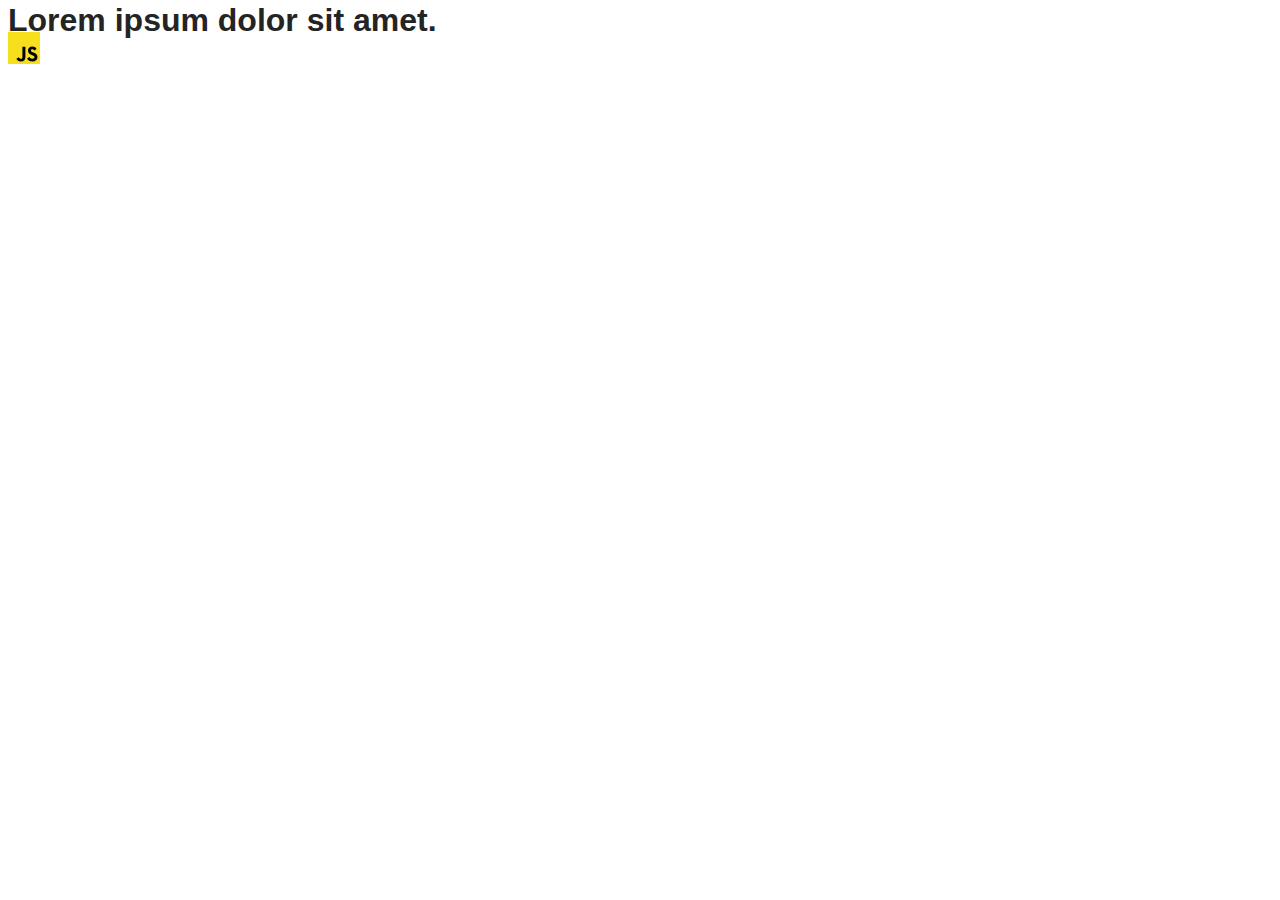
==== src/index.html @ 73204a4c "Initial commit" ====
<!DOCTYPE html>
<html lang="en">
  <head>
    <meta charset="UTF-8" />
    <link rel="icon" type="image/svg+xml" href="/favicon.svg" />
    <meta name="viewport" content="width=device-width, initial-scale=1.0" />
    <title>Vanilla App Template</title>
    <link rel="stylesheet" href="./css/styles.css" />
  </head>
  <body>
    <load ="partials/header.html" />

    <section>
      <h1>Lorem ipsum dolor sit amet.</h1>
      <!-- Path to images as from index.html file -->
      <img src="./img/javascript.svg" alt="" />
    </section>

    <!-- Loads the specified .html file -->
    <load ="partials/vite-promo.html" />

    <script type="module" src="./main.js"></script>
  </body>
</html>
---- src/css/styles.css ----
/**
  |============================
  | include css partials with
  | default @import url()
  |============================
*/
@import url('./reset.css');
@import url('./vite-promo.css');
@import url('./header.css');

:root {
  font-family: Inter, Avenir, Helvetica, Arial, sans-serif;
  font-size: 16px;
  line-height: 24px;
  font-weight: 400;

  color: #242424;
  background-color: rgba(255, 255, 255, 0.87);

  font-synthesis: none;
  text-rendering: optimizeLegibility;
  -webkit-font-smoothing: antialiased;
  -moz-osx-font-smoothing: grayscale;
  -webkit-text-size-adjust: 100%;
}
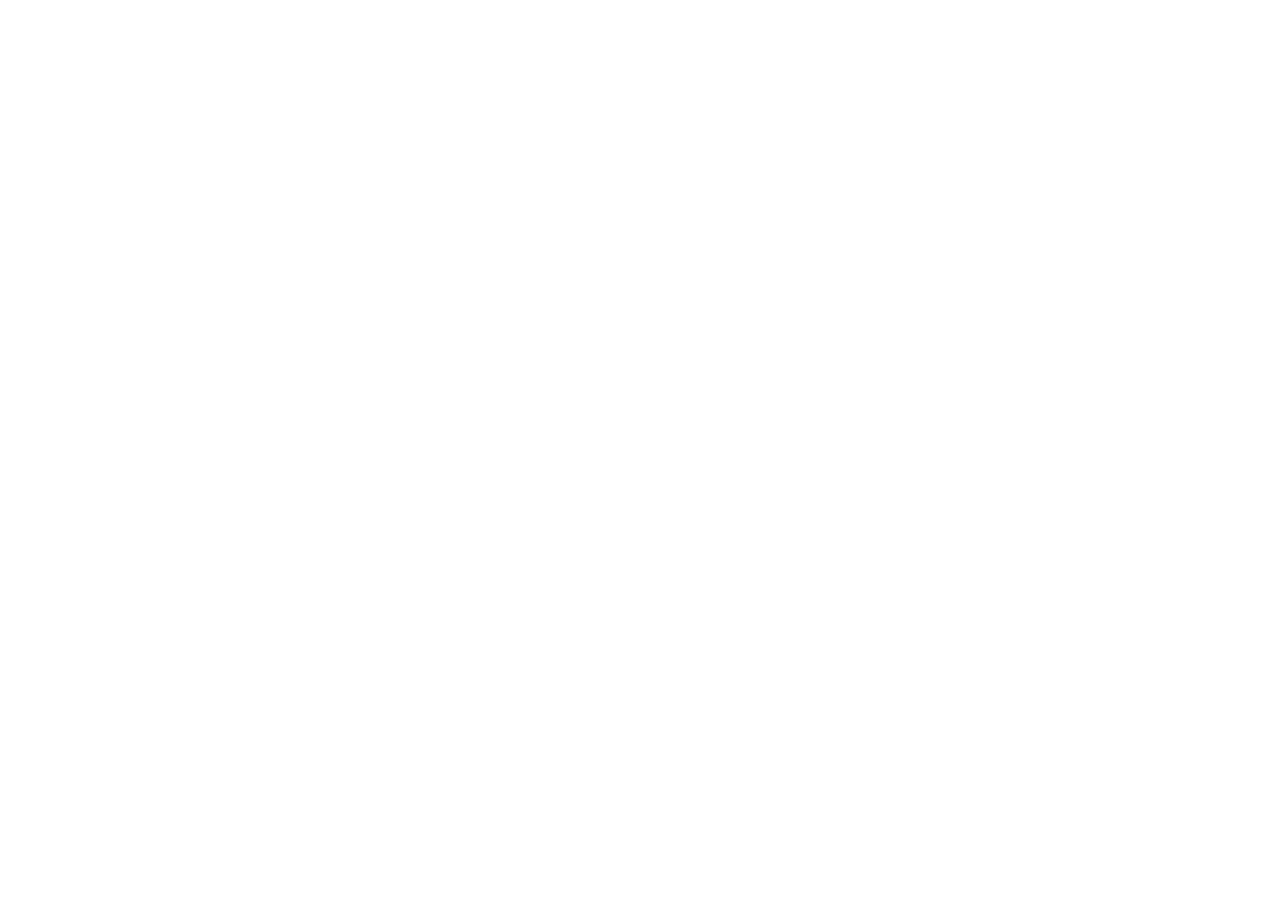
==== commit 2ed848fd: "updete" ====
--- a/src/index.html
+++ b/src/index.html
@@ -1,24 +1,12 @@
 <!DOCTYPE html>
 <html lang="en">
-  <head>
-    <meta charset="UTF-8" />
-    <link rel="icon" type="image/svg+xml" href="/favicon.svg" />
-    <meta name="viewport" content="width=device-width, initial-scale=1.0" />
-    <title>Vanilla App Template</title>
-    <link rel="stylesheet" href="./css/styles.css" />
-  </head>
-  <body>
-    <load ="partials/header.html" />
-
-    <section>
-      <h1>Lorem ipsum dolor sit amet.</h1>
-      <!-- Path to images as from index.html file -->
-      <img src="./img/javascript.svg" alt="" />
-    </section>
-
-    <!-- Loads the specified .html file -->
-    <load ="partials/vite-promo.html" />
-
-    <script type="module" src="./main.js"></script>
-  </body>
-</html>
+<head>
+    <meta charset="UTF-8">
+    <meta name="viewport" content="width=device-width, initial-scale=1.0">
+    <title>GOIT-JS-HW-09</title>
+</head>
+<body>
+    
+    
+</body>
+</html>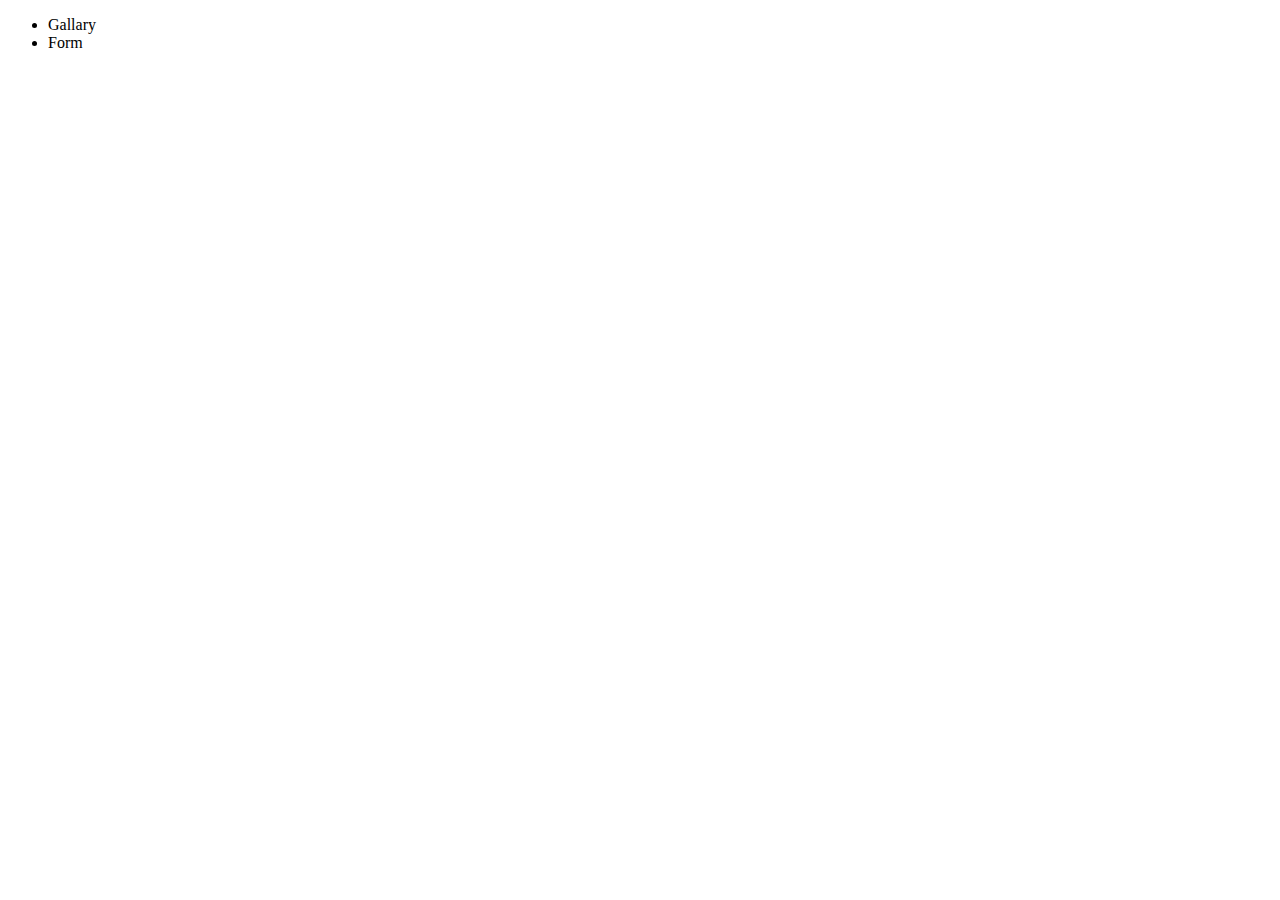
==== commit b32b61a7: "'update'" ====
--- a/src/index.html
+++ b/src/index.html
@@ -6,7 +6,10 @@
     <title>GOIT-JS-HW-09</title>
 </head>
 <body>
-    
+    <ul>
+        <li> Gallary </li>
+        <li> Form </li>
+    </ul>
     
 </body>
 </html>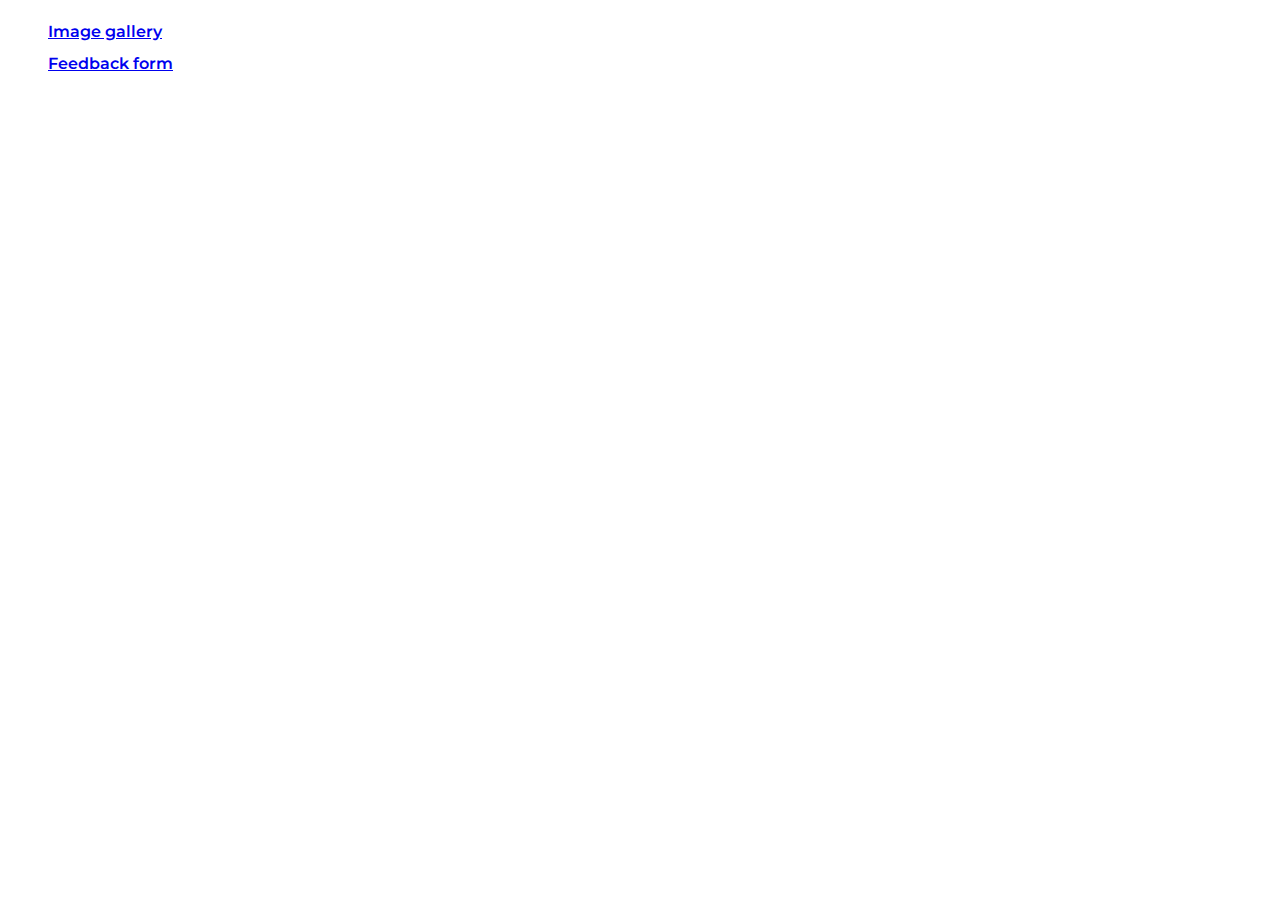
==== commit ac75c65b: "'update'" ====
--- a/src/index.html
+++ b/src/index.html
@@ -3,12 +3,18 @@
 <head>
     <meta charset="UTF-8">
     <meta name="viewport" content="width=device-width, initial-scale=1.0">
+    
+    <link rel="preconnect" href="https://fonts.googleapis.com">
+    <link rel="preconnect" href="https://fonts.gstatic.com" crossorigin>
+    <link href="https://fonts.googleapis.com/css2?family=DM+Sans:ital,opsz,wght@0,9..40,400;0,9..40,500;1,9..40,500&family=Montserrat:wght@400;600&family=Noto+Sans:wght@300;500&family=Raleway:wght@800&family=Roboto:wght@400;500;700&display=swap" rel="stylesheet">
     <title>GOIT-JS-HW-09</title>
+
+    <link rel="stylesheet" href="./css/styles.css">
 </head>
 <body>
-    <ul>
-        <li> Gallary </li>
-        <li> Form </li>
+    <ul class="navigation">
+        <li> <a href="./1-gallery.html">Image gallery</a>  </li>
+        <li> <a href="./2-form.html">Feedback form </a> </li>
     </ul>
     
 </body>
--- a/src/css/styles.css
+++ b/src/css/styles.css
@@ -0,0 +1,10 @@
+ul li{
+    list-style: none;
+}
+
+.navigation{
+    font-family: 'Montserrat', sans-serif;
+    line-height: 2;
+    font-weight: 600;
+
+}
